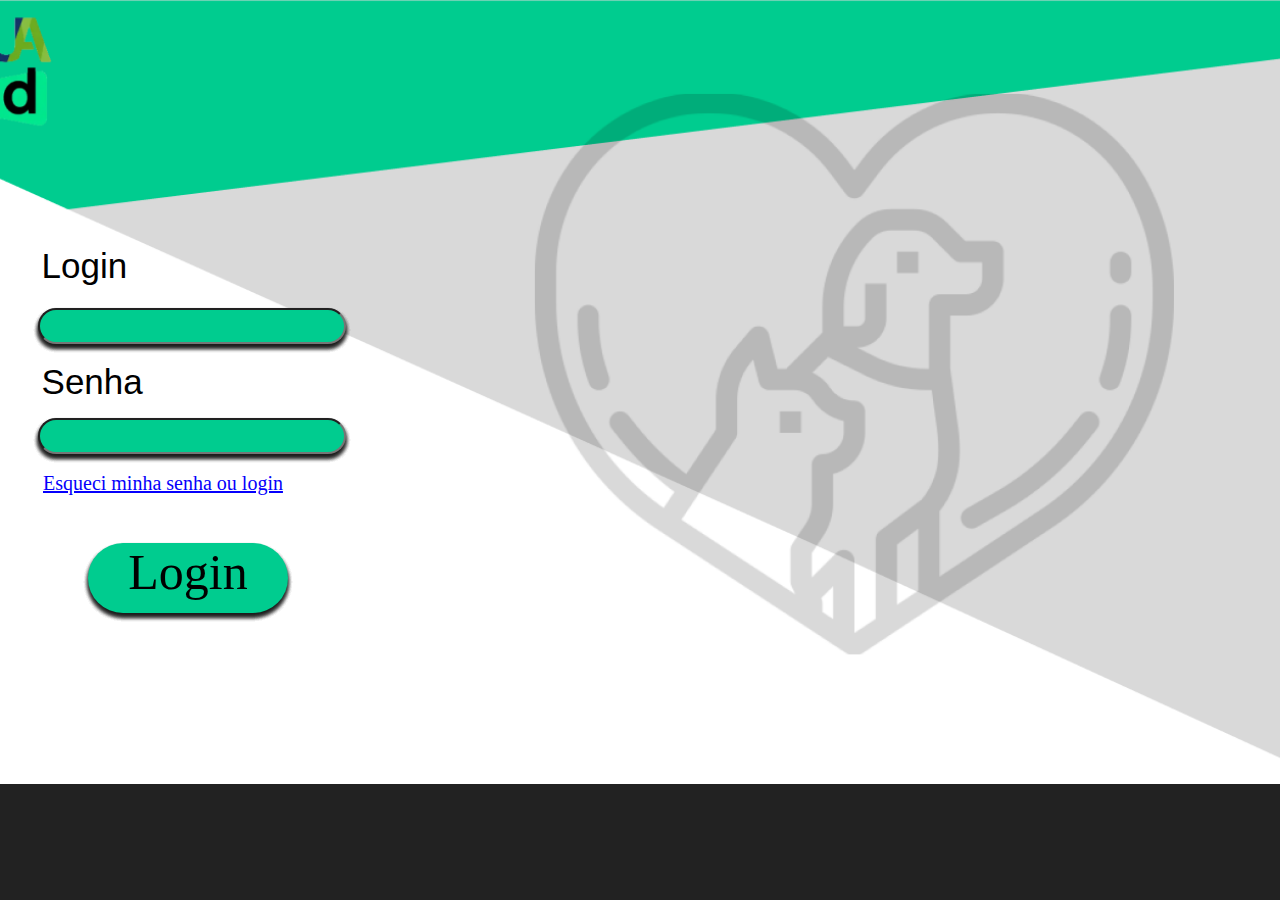
==== index.html @ aec63f4b "Inicio" ====
<!DOCTYPE html>
<html lang="en">
  <head>
    <meta charset="UTF-8" />
    <meta http-equiv="X-UA-Compatible" content="IE=edge" />
    <meta name="viewport" content="width=device-width, initial-scale=1.0" />
    <title>Projeto Integrador</title>
    <link rel="stylesheet" href="style.css" />
  </head>
  <body>
    <section class="login">
      <h1 class="tittle">Login</h1>
      <input class="caixatxt" type="text" id="campo-texto" name="campo-texto" />
      <h1 class="senha">Senha</h1>
      <input class="senhatxt" type="password" name="campo-texto" />
      <a class="esquecisenha" href="esquecisenha.html"
        >Esqueci minha senha ou login</a
      >
      <a class="botaologin" href="pagina3.html">Login</a>
    </section>
  </body>
</html>
---- style.css ----
.login
{
position: relative;
width: 1024px;
height: 768px;

}
body {
    background-image: url('img/fundo.png');
    background-color: #222; /* cor de backup */
    background-repeat: no-repeat;
    background-size: cover;
    background-position: center center; /* centraliza a imagem */
  }

  .tittle
  {
    position: absolute;
width: 262.09px;
height: 58.27px;
left: 33.55px;
top: 213.97px;

font-family: 'Gill Sans', 'Gill Sans MT', Calibri, 'Trebuchet MS', sans-serif;
font-style: normal;
font-weight: 400;
font-size: 35px;
line-height: 42px;
  }

.caixatxt
{
    position: absolute;
width: 300px;
height: 30px;
left: 30px;
top: 300px;

background: #00CC8F;
box-shadow: 0px 4px 4px rgba(0, 0, 0, 0.25), 0px 4px 4px rgba(0, 0, 0, 0.25), 0px 4px 4px rgba(0, 0, 0, 0.25), 0px 4px 4px rgba(0, 0, 0, 0.25), 0px 4px 4px rgba(0, 0, 0, 0.25), 0px 4px 4px rgba(0, 0, 0, 0.25), 0px 4px 4px rgba(0, 0, 0, 0.25), 0px 4px 4px rgba(0, 0, 0, 0.25);
border-radius: 30px;
}
.senha
{
position: absolute;
width: 160.4px;
height: 48.72px;
left: 33.55px;
top: 329.55px;

font-family: 'Gill Sans', 'Gill Sans MT', Calibri, 'Trebuchet MS', sans-serif;
font-style: normal;
font-weight: 400;
font-size: 35px;
line-height: 42px;
}
.senhatxt
{
    position: absolute;
width: 300px;
height: 30px;
left: 30px;
top:410px;

background: #00CC8F;
box-shadow: 0px 4px 4px rgba(0, 0, 0, 0.25), 0px 4px 4px rgba(0, 0, 0, 0.25), 0px 4px 4px rgba(0, 0, 0, 0.25), 0px 4px 4px rgba(0, 0, 0, 0.25), 0px 4px 4px rgba(0, 0, 0, 0.25), 0px 4px 4px rgba(0, 0, 0, 0.25), 0px 4px 4px rgba(0, 0, 0, 0.25), 0px 4px 4px rgba(0, 0, 0, 0.25);
border-radius: 30px;
    }
.esquecisenha
{
    position: absolute;
width: 353.29px;
height: 35.34px;
left: 35px;
top: 460px;

font-family: 'Inter';
font-style: normal;
font-weight: 400;
font-size: 20px;
line-height: 30px;

color: #0500FC;
}
.botaologin
{
text-align: center;
position: absolute;
width: 200px;
height: 70px;
left: 80px;
top: 535px;

background: #00CC8F;
box-shadow: 0px 4px 4px rgba(0, 0, 0, 0.25), 0px 4px 4px rgba(0, 0, 0, 0.25), 0px 4px 4px rgba(0, 0, 0, 0.25), 0px 4px 4px rgba(0, 0, 0, 0.25), 0px 4px 4px rgba(0, 0, 0, 0.25), 0px 4px 4px rgba(0, 0, 0, 0.25), 0px 4px 4px rgba(0, 0, 0, 0.25), 0px 4px 4px rgba(0, 0, 0, 0.25);
border-radius: 50px;
text-decoration: none;
text-decoration-color: black;
font-size: 50px;
color: black;
}
.esqsenha
{
    position: relative;
    width: 1024px;
    height: 768px;
}
.fundosenha
{
    background-image: url('img/esqsenha.png');
    background-color: #222; /* cor de backup */
    background-repeat: no-repeat;
    background-size: cover;
    background-position: center center; /* centraliza a imagem */
}
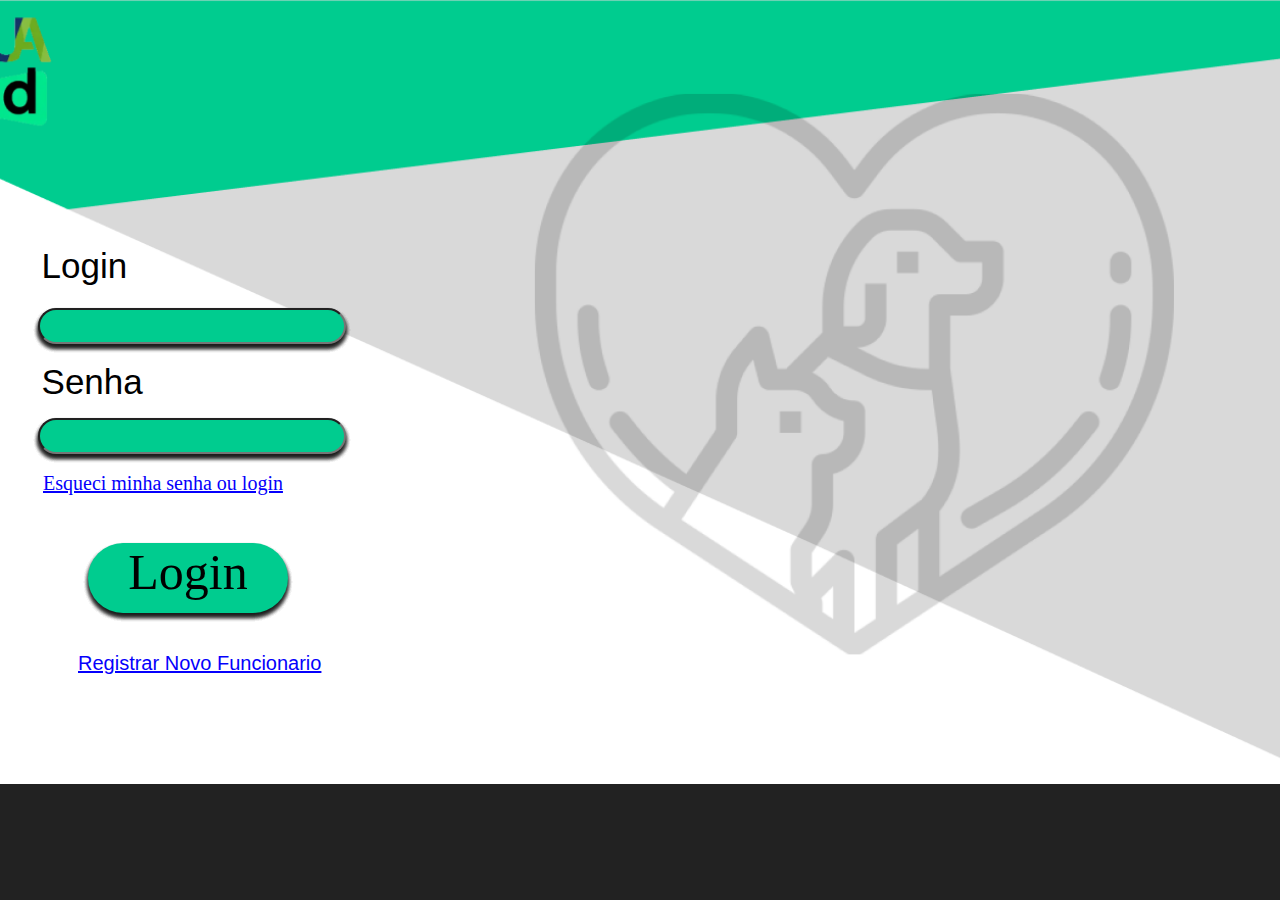
==== commit d2e49f8a: "Adicionando paginas do html" ====
--- a/index.html
+++ b/index.html
@@ -16,7 +16,10 @@
       <a class="esquecisenha" href="esquecisenha.html"
         >Esqueci minha senha ou login</a
       >
-      <a class="botaologin" href="pagina3.html">Login</a>
+      <a class="botaologin" href="pesqcliente.html">Login</a>
+      <a class="registerfun" href="funcionario.html"
+        >Registrar Novo Funcionario</a
+      >
     </section>
   </body>
 </html>
--- a/style.css
+++ b/style.css
@@ -112,4 +112,301 @@
     background-repeat: no-repeat;
     background-size: cover;
     background-position: center center; /* centraliza a imagem */
+}
+.titlesenha
+{
+text-decoration: underline solid;
+position: absolute;
+width: 536px;
+height: 132px;
+left: 140px;
+top: 20px;
+
+font-family: 'Inter';
+font-style: normal;
+font-weight: 900;
+font-size: 40px;
+line-height: 48px;
+
+color: #000000;
+}
+.nametxt
+{
+    position: absolute;
+width: 160.4px;
+height: 48.72px;
+left: 30px;
+top: 200px;
+
+font-family: 'Gill Sans', 'Gill Sans MT', Calibri, 'Trebuchet MS', sans-serif;
+font-style: normal;
+font-weight: 400;
+font-size: 35px;
+line-height: 42px;
+}
+
+.nometxt
+{
+    position: absolute;
+    width: 300px;
+    height: 30px;
+    left: 30px;
+    top:280px;
+    
+    background: #00CC8F;
+    box-shadow: 0px 4px 4px rgba(0, 0, 0, 0.25), 0px 4px 4px rgba(0, 0, 0, 0.25), 0px 4px 4px rgba(0, 0, 0, 0.25), 0px 4px 4px rgba(0, 0, 0, 0.25), 0px 4px 4px rgba(0, 0, 0, 0.25), 0px 4px 4px rgba(0, 0, 0, 0.25), 0px 4px 4px rgba(0, 0, 0, 0.25), 0px 4px 4px rgba(0, 0, 0, 0.25);
+    border-radius: 30px;
+}
+.greenbutao
+{
+    text-align: center;
+    font-size: 48px;
+    position: absolute;
+width: 250px;
+height: 70px;
+left: 60px;
+top: 370px;
+
+background: #00CC8F;
+box-shadow: 0px 4px 4px rgba(0, 0, 0, 0.25), 0px 4px 4px rgba(0, 0, 0, 0.25), 0px 4px 4px rgba(0, 0, 0, 0.25), 0px 4px 4px rgba(0, 0, 0, 0.25), 0px 4px 4px rgba(0, 0, 0, 0.25), 0px 4px 4px rgba(0, 0, 0, 0.25), 0px 4px 4px rgba(0, 0, 0, 0.25), 0px 4px 4px rgba(0, 0, 0, 0.25);
+border-radius: 50px;
+}
+.newlogin
+{
+    position: absolute;
+width: 247px;
+height: 45px;
+left: 100px;
+top: 430px;
+
+font-family: 'Inter';
+font-style: normal;
+font-weight: 900;
+font-size: 25px;
+line-height: 30px;
+}
+
+.newpass
+{
+    position: absolute;
+width: 200.4px;
+height: 100.72px;
+left: 30px;
+top: 500px;
+
+font-family: 'Gill Sans', 'Gill Sans MT', Calibri, 'Trebuchet MS', sans-serif;
+font-style: normal;
+font-weight: 400;
+font-size: 35px;
+line-height: 42px;
+}
+.newpassword
+{
+    position: absolute;
+    width: 300px;
+    height: 30px;
+    left: 30px;
+    top: 580px;
+    
+    background: #00CC8F;
+    box-shadow: 0px 4px 4px rgba(0, 0, 0, 0.25), 0px 4px 4px rgba(0, 0, 0, 0.25), 0px 4px 4px rgba(0, 0, 0, 0.25), 0px 4px 4px rgba(0, 0, 0, 0.25), 0px 4px 4px rgba(0, 0, 0, 0.25), 0px 4px 4px rgba(0, 0, 0, 0.25), 0px 4px 4px rgba(0, 0, 0, 0.25), 0px 4px 4px rgba(0, 0, 0, 0.25);
+    border-radius: 30px;
+}
+.repeatpass
+{
+    position: absolute;
+    width: 250.4px;
+    height: 100.72px;
+    left: 30px;
+    top: 600px;
+    
+    font-family: 'Gill Sans', 'Gill Sans MT', Calibri, 'Trebuchet MS', sans-serif;
+    font-style: normal;
+    font-weight: 400;
+    font-size: 35px;
+    line-height: 42px;
+}
+.repetepassword
+{
+    position: absolute;
+    width: 300px;
+    height: 30px;
+    left: 30px;
+    top: 680px;
+    
+    background: #00CC8F;
+    box-shadow: 0px 4px 4px rgba(0, 0, 0, 0.25), 0px 4px 4px rgba(0, 0, 0, 0.25), 0px 4px 4px rgba(0, 0, 0, 0.25), 0px 4px 4px rgba(0, 0, 0, 0.25), 0px 4px 4px rgba(0, 0, 0, 0.25), 0px 4px 4px rgba(0, 0, 0, 0.25), 0px 4px 4px rgba(0, 0, 0, 0.25), 0px 4px 4px rgba(0, 0, 0, 0.25);
+    border-radius: 30px;
+}
+.concluir
+{
+    text-align: center;
+    font-size: 48px;
+    position: absolute;
+width: 250px;
+height: 70px;
+left: 1000px;
+top: 650px;
+color: white;
+background: #00CC8F;
+box-shadow: 0px 4px 4px rgba(0, 0, 0, 0.25), 0px 4px 4px rgba(0, 0, 0, 0.25), 0px 4px 4px rgba(0, 0, 0, 0.25), 0px 4px 4px rgba(0, 0, 0, 0.25), 0px 4px 4px rgba(0, 0, 0, 0.25), 0px 4px 4px rgba(0, 0, 0, 0.25), 0px 4px 4px rgba(0, 0, 0, 0.25), 0px 4px 4px rgba(0, 0, 0, 0.25);
+border-radius: 50px;
+font-weight: bold;
+}
+.registerfun
+{
+    position: absolute;
+width: 353.29px;
+height: 35.34px;
+left: 70px;
+top: 640px;
+
+font-family: 'Gill Sans', 'Gill Sans MT', Calibri, 'Trebuchet MS', sans-serif;
+font-style: normal;
+font-weight: 400;
+font-size: 20px;
+line-height: 30px;
+
+color: #0500FC;
+
+mix-blend-mode: normal;
+}
+.funcionariopage
+{
+    position: relative;
+width: 1024px;
+height: 768px;
+
+}
+.fundofuncio
+{
+    background-image: url('img/funcionario.png');
+    background-color: #222; /* cor de backup */
+    background-repeat: no-repeat;
+    background-size: cover;
+    background-position: center center; /* centraliza a imagem */
+}
+
+.titulo-funcionario
+{
+    position: absolute;
+width: 536px;
+height: 132px;
+left: 100px;
+top: 10px;
+
+font-family: 'Inter';
+font-style: normal;
+font-weight: 900;
+font-size: 40px;
+line-height: 48px;
+
+color: #000000;
+}
+.nomefuncio
+{
+    position: absolute;
+width: 300px;
+height: 30px;
+left: 45px;
+top: 250px;
+
+background: #00CC8F;
+box-shadow: 0px 4px 4px rgba(0, 0, 0, 0.25), 0px 4px 4px rgba(0, 0, 0, 0.25), 0px 4px 4px rgba(0, 0, 0, 0.25), 0px 4px 4px rgba(0, 0, 0, 0.25), 0px 4px 4px rgba(0, 0, 0, 0.25), 0px 4px 4px rgba(0, 0, 0, 0.25), 0px 4px 4px rgba(0, 0, 0, 0.25), 0px 4px 4px rgba(0, 0, 0, 0.25);
+border-radius: 30px;
+}
+.sobrefuncio
+{
+    position: absolute;
+width: 300px;
+height: 30px;
+left: 45px;
+top: 330px;
+
+background: #00CC8F;
+box-shadow: 0px 4px 4px rgba(0, 0, 0, 0.25), 0px 4px 4px rgba(0, 0, 0, 0.25), 0px 4px 4px rgba(0, 0, 0, 0.25), 0px 4px 4px rgba(0, 0, 0, 0.25), 0px 4px 4px rgba(0, 0, 0, 0.25), 0px 4px 4px rgba(0, 0, 0, 0.25), 0px 4px 4px rgba(0, 0, 0, 0.25), 0px 4px 4px rgba(0, 0, 0, 0.25);
+border-radius: 30px;
+}
+.datanasci
+{
+    position: absolute;
+width: 210px;
+height: 0px;
+left: 56px;
+top: 400px;
+
+border: 1px solid #000000;
+}
+.datafuncio
+{
+    position: absolute;
+    width: 130px;
+    height: 30px;
+    left: 300px;
+    top: 410px;
+    
+    background: #00CC8F;
+    box-shadow: 0px 4px 4px rgba(0, 0, 0, 0.25), 0px 4px 4px rgba(0, 0, 0, 0.25), 0px 4px 4px rgba(0, 0, 0, 0.25), 0px 4px 4px rgba(0, 0, 0, 0.25), 0px 4px 4px rgba(0, 0, 0, 0.25), 0px 4px 4px rgba(0, 0, 0, 0.25), 0px 4px 4px rgba(0, 0, 0, 0.25), 0px 4px 4px rgba(0, 0, 0, 0.25);
+    border-radius: 30px;
+}
+.senhafuncio
+{
+    position: absolute;
+    width: 300px;
+    height: 30px;
+    left: 45px;
+    top: 480px;
+    
+    background: #00CC8F;
+    box-shadow: 0px 4px 4px rgba(0, 0, 0, 0.25), 0px 4px 4px rgba(0, 0, 0, 0.25), 0px 4px 4px rgba(0, 0, 0, 0.25), 0px 4px 4px rgba(0, 0, 0, 0.25), 0px 4px 4px rgba(0, 0, 0, 0.25), 0px 4px 4px rgba(0, 0, 0, 0.25), 0px 4px 4px rgba(0, 0, 0, 0.25), 0px 4px 4px rgba(0, 0, 0, 0.25);
+    border-radius: 30px;
+}
+.senhasenhafuncio
+{
+    position: absolute;
+    width: 300px;
+    height: 30px;
+    left: 45px;
+    top: 560px;
+    
+    background: #00CC8F;
+    box-shadow: 0px 4px 4px rgba(0, 0, 0, 0.25), 0px 4px 4px rgba(0, 0, 0, 0.25), 0px 4px 4px rgba(0, 0, 0, 0.25), 0px 4px 4px rgba(0, 0, 0, 0.25), 0px 4px 4px rgba(0, 0, 0, 0.25), 0px 4px 4px rgba(0, 0, 0, 0.25), 0px 4px 4px rgba(0, 0, 0, 0.25), 0px 4px 4px rgba(0, 0, 0, 0.25);
+    border-radius: 30px;
+}
+.fotofuncionario
+{
+    position: absolute;
+width: 331px;
+height: 331px;
+left: 779px;
+top: 158px;
+}
+.gerarlogin
+{  
+    text-align: center;
+    font-size: 39px;
+    position: absolute;
+width: 250px;
+height: 70px;
+left: 1000px;
+top: 650px;
+color: white;
+background: #00CC8F;
+box-shadow: 0px 4px 4px rgba(0, 0, 0, 0.25), 0px 4px 4px rgba(0, 0, 0, 0.25), 0px 4px 4px rgba(0, 0, 0, 0.25), 0px 4px 4px rgba(0, 0, 0, 0.25), 0px 4px 4px rgba(0, 0, 0, 0.25), 0px 4px 4px rgba(0, 0, 0, 0.25), 0px 4px 4px rgba(0, 0, 0, 0.25), 0px 4px 4px rgba(0, 0, 0, 0.25);
+border-radius: 50px;
+font-weight: bold;  
+}
+.pesquisa-cliente
+{
+    background-image: url('img/fundocliente.png');
+    background-color: #222; /* cor de backup */
+    background-repeat: no-repeat;
+    background-size: cover;
+    background-position: center center; /* centraliza a imagem */
+}
+.client-page
+{
+    position: relative;
+    width: 1024px;
+    height: 768px;
 }